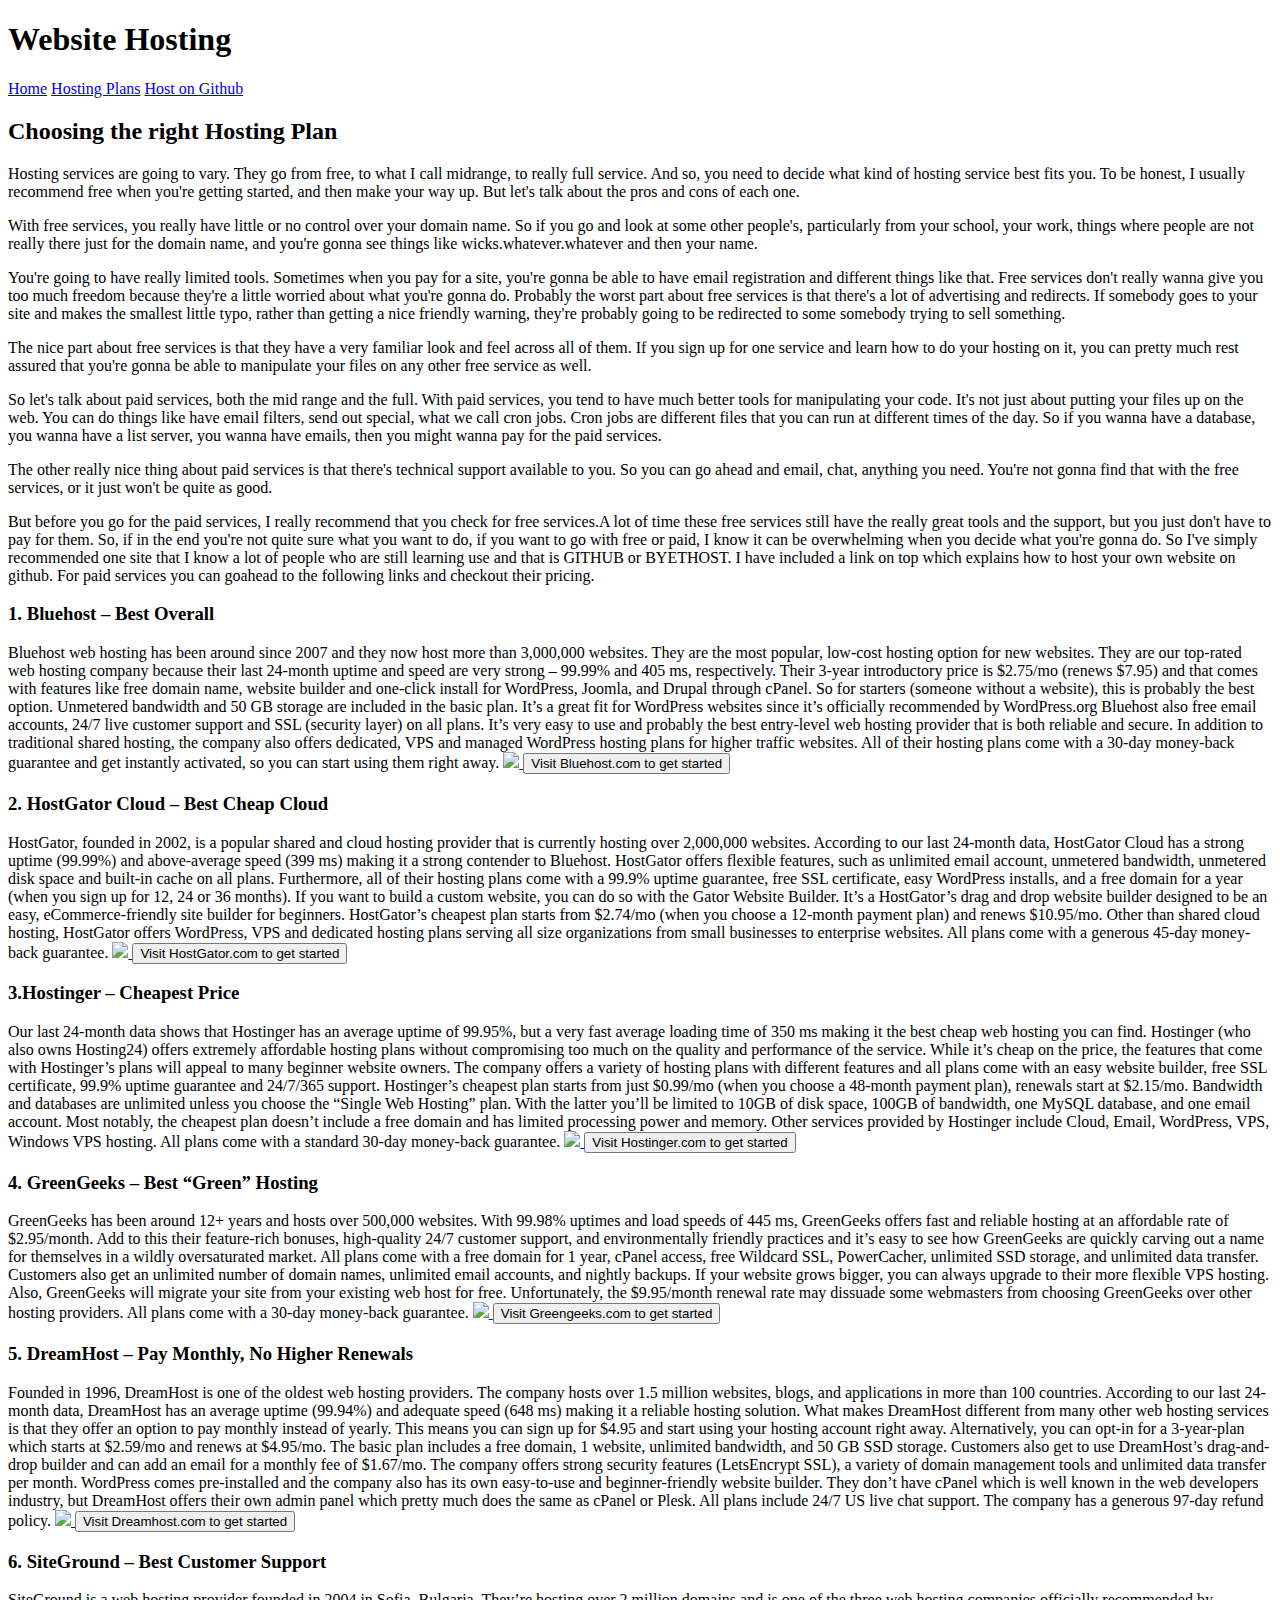
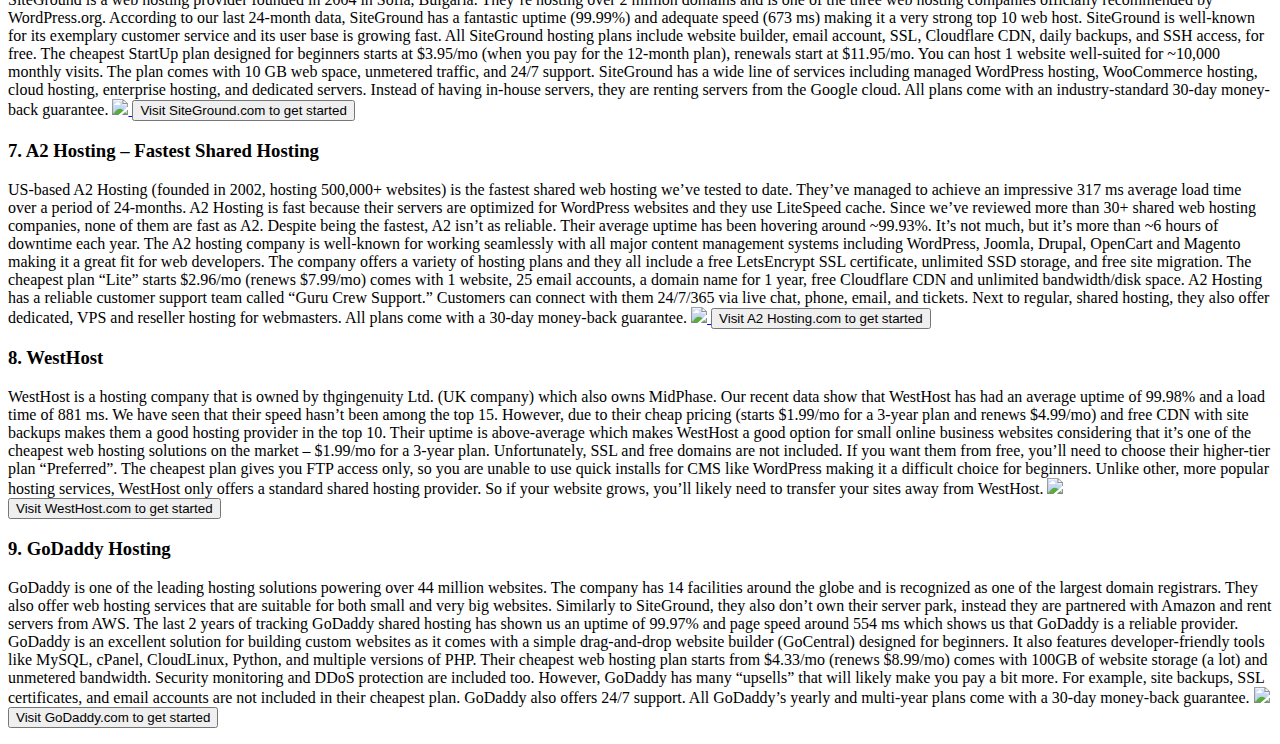
==== Hosting Plans.html @ 34b62c7b "Rename hostingplans.html to Hosting Plans.html" ====
<!DOCTYPE html>
<html lang="en">
<head>
	<meta charset="UTF-8">
	<title>WEBSITE HOSTING-Home</title>
	<link rel="stylesheet" href="CSS/hw1.css">
</head>
<body>
	<header>
		<h1>Website Hosting</h1>
		<nav>
			<a href="index.html" >Home</a>
			<a href="Hosting Plans.html">Hosting Plans</a>
			<a href="hostongithub.html">Host on Github</a>
		</nav>
	</header>
		<main>
			
			<section class = "right">
				<h2>Choosing the right Hosting Plan </h2>
			
            <p>
                Hosting services are going to vary. They go from free, to what I call midrange, to really full service. And so, you need to decide what kind of hosting service best fits you. To be honest, I usually recommend free when you're getting started, and then make your way up. But let's talk about the pros and cons of each one.
            </p>
            <p>
                With free services, you really have little or no control over your domain name. So if you go and look at some other people's, particularly from your school, your work, things where people are not really there just for the domain name, and you're gonna see things like wicks.whatever.whatever and then your name.
            </p>
            <p>
                You're going to have really limited tools. Sometimes when you pay for a site, you're gonna be able to have email registration and different things like that. Free services don't really wanna give you too much freedom because they're a little worried about what you're gonna do. Probably the worst part about free services is that there's a lot of advertising and redirects. If somebody goes to your site and makes the smallest little typo, rather than getting a nice friendly warning, they're probably going to be redirected to some somebody trying to sell something.
            </p>
            <p>
                The nice part about free services is that they have a very familiar look and feel across all of them. If you sign up for one service and learn how to do your hosting on it, you can pretty much rest assured that you're gonna be able to manipulate your files on any other free service as well.
            </p>
            <p>
                So let's talk about paid services, both the mid range and the full. With paid services, you tend to have much better tools for manipulating your code. It's not just about putting your files up on the web. You can do things like have email filters, send out special, what we call cron jobs. Cron jobs are different files that you can run at different times of the day. So if you wanna have a database, you wanna have a list server, you wanna have emails, then you might wanna pay for the paid services.
            </p>
            <p>
                The other really nice thing about paid services is that there's technical support available to you. So you can go ahead and email, chat, anything you need. You're not gonna find that with the free services, or it just won't be quite as good.
            </p>
            <p>
                But before you go for the paid services, I really recommend that you check for free services.A lot of time these free services still have the really great tools and the support, but you just don't have to pay for them. So, if in the end you're not quite sure what you want to do, if you want to go with free or paid, I know it can be overwhelming when you decide what you're gonna do. So I've simply recommended one site that I know a lot of people who are still learning use and that is GITHUB or BYETHOST.
                I have included a link on top which explains how to host your own website on github.
                For paid services you can goahead to the following links and checkout their pricing.

            </p>
            <h3>1. Bluehost – Best Overall</h3>
            <p>Bluehost web hosting has been around since 2007 and they now host more than 3,000,000 websites. They are the most popular, low-cost hosting option for new websites.

                They are our top-rated web hosting company because their last 24-month uptime and speed are very strong – 99.99% and 405 ms, respectively.
                
                Their 3-year introductory price is $2.75/mo (renews $7.95) and that comes with features like free domain name, website builder and one-click install for WordPress, Joomla, and Drupal through cPanel. So for starters (someone without a website), this is probably the best option. Unmetered bandwidth and 50 GB storage are included in the basic plan.
                
                It’s a great fit for WordPress websites since it’s officially recommended by WordPress.org
                
                Bluehost also free email accounts, 24/7 live customer support and SSL (security layer) on all plans. It’s very easy to use and probably the best entry-level web hosting provider that is both reliable and secure. In addition to traditional shared hosting, the company also offers dedicated, VPS and managed WordPress hosting plans for higher traffic websites.
                
                All of their hosting plans come with a 30-day money-back guarantee and get instantly activated, so you can start using them right away.
                <a href="https://hostingfacts.com/wp-content/uploads/2019/12/bluehost-homepage-768x382.jpg"><img src="https://hostingfacts.com/wp-content/uploads/2019/12/bluehost-homepage-768x382.jpg" /> </a>
                <a href="https://hostingfacts.com/out/bluehost/" class = "active"><button>Visit Bluehost.com to get started</button></a>
            </p>
            <h3>2. HostGator Cloud – Best Cheap Cloud</h3>
            <p>
                HostGator, founded in 2002, is a popular shared and cloud hosting provider that is currently hosting over 2,000,000 websites.

According to our last 24-month data, HostGator Cloud has a strong uptime (99.99%) and above-average speed (399 ms) making it a strong contender to Bluehost.

HostGator offers flexible features, such as unlimited email account, unmetered bandwidth, unmetered disk space and built-in cache on all plans. Furthermore, all of their hosting plans come with a 99.9% uptime guarantee, free SSL certificate, easy WordPress installs, and a free domain for a year (when you sign up for 12, 24 or 36 months).

If you want to build a custom website, you can do so with the Gator Website Builder. It’s a HostGator’s drag and drop website builder designed to be an easy, eCommerce-friendly site builder for beginners.

HostGator’s cheapest plan starts from $2.74/mo (when you choose a 12-month payment plan) and renews $10.95/mo. Other than shared cloud hosting, HostGator offers WordPress, VPS and dedicated hosting plans serving all size organizations from small businesses to enterprise websites.

All plans come with a generous 45-day money-back guarantee.
<a href=https://hostingfacts.com/wp-content/uploads/2020/02/hostgator-cloud-768x368.jpg><img src="https://hostingfacts.com/wp-content/uploads/2020/02/hostgator-cloud-768x368.jpg" /> </a>
                <a href="https://hostingfacts.com/out/hostgatorcloud/" class = "active"><button>Visit HostGator.com to get started</button></a>


            </p>
            <h3>3.Hostinger – Cheapest Price</h3>
            <p>
                Our last 24-month data shows that Hostinger has an average uptime of 99.95%, but a very fast average loading time of 350 ms making it the best cheap web hosting you can find.

Hostinger (who also owns Hosting24) offers extremely affordable hosting plans without compromising too much on the quality and performance of the service. While it’s cheap on the price, the features that come with Hostinger’s plans will appeal to many beginner website owners.

The company offers a variety of hosting plans with different features and all plans come with an easy website builder, free SSL certificate, 99.9% uptime guarantee and 24/7/365 support.

Hostinger’s cheapest plan starts from just $0.99/mo (when you choose a 48-month payment plan), renewals start at $2.15/mo. Bandwidth and databases are unlimited unless you choose the “Single Web Hosting” plan. With the latter you’ll be limited to 10GB of disk space, 100GB of bandwidth, one MySQL database, and one email account. Most notably, the cheapest plan doesn’t include a free domain and has limited processing power and memory.

Other services provided by Hostinger include Cloud, Email, WordPress, VPS, Windows VPS hosting.

All plans come with a standard 30-day money-back guarantee.
<a href="https://hostingfacts.com/wp-content/uploads/2020/03/Hostinger-homepage-1-768x372.jpg"><img src="https://hostingfacts.com/wp-content/uploads/2020/03/Hostinger-homepage-1-768x372.jpg" /> </a>
                <a href="https://hostingfacts.com/out/hostinger/" class = "active"><button>Visit Hostinger.com to get started</button></a>

</p>
<h3>4. GreenGeeks – Best “Green” Hosting</h3>
            <p>
                GreenGeeks has been around 12+ years and hosts over 500,000 websites.

                With 99.98% uptimes and load speeds of 445 ms, GreenGeeks offers fast and reliable hosting at an affordable rate of $2.95/month. Add to this their feature-rich bonuses, high-quality 24/7 customer support, and environmentally friendly practices and it’s easy to see how GreenGeeks are quickly carving out a name for themselves in a wildly oversaturated market.
                
                All plans come with a free domain for 1 year, cPanel access, free Wildcard SSL, PowerCacher, unlimited SSD storage, and unlimited data transfer. Customers also get an unlimited number of domain names, unlimited email accounts, and nightly backups.
                
                If your website grows bigger, you can always upgrade to their more flexible VPS hosting. Also, GreenGeeks will migrate your site from your existing web host for free. Unfortunately, the $9.95/month renewal rate may dissuade some webmasters from choosing GreenGeeks over other hosting providers.
                
                All plans come with a 30-day money-back guarantee.
<a href="https://hostingfacts.com/wp-content/uploads/2019/12/GreenGeeks-homepage-768x390.jpg"><img src="https://hostingfacts.com/wp-content/uploads/2019/12/GreenGeeks-homepage-768x390.jpg" /> </a>
                <a href="https://hostingfacts.com/go/greengeeks" class = "active"><button>Visit Greengeeks.com to get started</button></a>

</p>
<h3>5. DreamHost – Pay Monthly, No Higher Renewals</h3>
            <p>
                Founded in 1996, DreamHost is one of the oldest web hosting providers. The company hosts over 1.5 million websites, blogs, and applications in more than 100 countries.

According to our last 24-month data, DreamHost has an average uptime (99.94%) and adequate speed (648 ms) making it a reliable hosting solution.

What makes DreamHost different from many other web hosting services is that they offer an option to pay monthly instead of yearly.

This means you can sign up for $4.95 and start using your hosting account right away. Alternatively, you can opt-in for a 3-year-plan which starts at $2.59/mo and renews at $4.95/mo. The basic plan includes a free domain, 1 website, unlimited bandwidth, and 50 GB SSD storage. Customers also get to use DreamHost’s drag-and-drop builder and can add an email for a monthly fee of $1.67/mo.

The company offers strong security features (LetsEncrypt SSL), a variety of domain management tools and unlimited data transfer per month. WordPress comes pre-installed and the company also has its own easy-to-use and beginner-friendly website builder. They don’t have cPanel which is well known in the web developers industry, but DreamHost offers their own admin panel which pretty much does the same as cPanel or Plesk.

All plans include 24/7 US live chat support. The company has a generous 97-day refund policy.
<a href="https://hostingfacts.com/wp-content/uploads/2019/12/DreamHost-homepage-768x390.jpg"><img src="https://hostingfacts.com/wp-content/uploads/2019/12/DreamHost-homepage-768x390.jpg" /> </a>
                <a href="https://hostingfacts.com/go/dreamhost/" class = "active"><button>Visit Dreamhost.com to get started</button></a>

</p>
<h3>6. SiteGround – Best Customer Support</h3>
            <p>
                SiteGround is a web hosting provider founded in 2004 in Sofia, Bulgaria. They’re hosting over 2 million domains and is one of the three web hosting companies officially recommended by WordPress.org.

According to our last 24-month data, SiteGround has a fantastic uptime (99.99%) and adequate speed (673 ms) making it a very strong top 10 web host.

SiteGround is well-known for its exemplary customer service and its user base is growing fast. All SiteGround hosting plans include website builder, email account, SSL, Cloudflare CDN, daily backups, and SSH access, for free.

The cheapest StartUp plan designed for beginners starts at $3.95/mo (when you pay for the 12-month plan), renewals start at $11.95/mo. You can host 1 website well-suited for ~10,000 monthly visits. The plan comes with 10 GB web space, unmetered traffic, and 24/7 support.

SiteGround has a wide line of services including managed WordPress hosting, WooCommerce hosting, cloud hosting, enterprise hosting, and dedicated servers. Instead of having in-house servers, they are renting servers from the Google cloud.

All plans come with an industry-standard 30-day money-back guarantee.
<a href="https://hostingfacts.com/wp-content/uploads/2020/02/siteground-homepage-768x411.jpg"><img src="https://hostingfacts.com/wp-content/uploads/2020/02/siteground-homepage-768x411.jpg" /> </a>
                <a href="https://hostingfacts.com/go/siteground/hp" class = "active"><button>Visit SiteGround.com to get started</button></a>


</p>
<h3>7. A2 Hosting – Fastest Shared Hosting</h3>
            <p>
                US-based A2 Hosting (founded in 2002, hosting 500,000+ websites) is the fastest shared web hosting we’ve tested to date. They’ve managed to achieve an impressive 317 ms average load time over a period of 24-months.

A2 Hosting is fast because their servers are optimized for WordPress websites and they use LiteSpeed cache. Since we’ve reviewed more than 30+ shared web hosting companies, none of them are fast as A2.

Despite being the fastest, A2 isn’t as reliable. Their average uptime has been hovering around ~99.93%. It’s not much, but it’s more than ~6 hours of downtime each year.

The A2 hosting company is well-known for working seamlessly with all major content management systems including WordPress, Joomla, Drupal, OpenCart and Magento making it a great fit for web developers. The company offers a variety of hosting plans and they all include a free LetsEncrypt SSL certificate, unlimited SSD storage, and free site migration.

The cheapest plan “Lite” starts $2.96/mo (renews $7.99/mo) comes with 1 website, 25 email accounts, a domain name for 1 year, free Cloudflare CDN and unlimited bandwidth/disk space.

A2 Hosting has a reliable customer support team called “Guru Crew Support.” Customers can connect with them 24/7/365 via live chat, phone, email, and tickets. Next to regular, shared hosting, they also offer dedicated, VPS and reseller hosting for webmasters.

All plans come with a 30-day money-back guarantee.
<a href="https://hostingfacts.com/wp-content/uploads/2020/02/A2-Hosting-homepage-768x400.jpg"><img src="https://hostingfacts.com/wp-content/uploads/2020/02/A2-Hosting-homepage-768x400.jpg" /> </a>
                <a href="https://hostingfacts.com/go/a2hosting/hp" class = "active"><button>Visit A2 Hosting.com to get started</button></a>


</p>
<h3>8. WestHost</h3>
            <p>
                WestHost is a hosting company that is owned by thgingenuity Ltd. (UK company) which also owns MidPhase.

Our recent data show that WestHost has had an average uptime of 99.98% and a load time of 881 ms. We have seen that their speed hasn’t been among the top 15. However, due to their cheap pricing (starts $1.99/mo for a 3-year plan and renews $4.99/mo) and free CDN with site backups makes them a good hosting provider in the top 10.

Their uptime is above-average which makes WestHost a good option for small online business websites considering that it’s one of the cheapest web hosting solutions on the market – $1.99/mo for a 3-year plan.

Unfortunately, SSL and free domains are not included. If you want them from free, you’ll need to choose their higher-tier plan “Preferred”. The cheapest plan gives you FTP access only, so you are unable to use quick installs for CMS like WordPress making it a difficult choice for beginners.

Unlike other, more popular hosting services, WestHost only offers a standard shared hosting provider. So if your website grows, you’ll likely need to transfer your sites away from WestHost.


<a href="https://hostingfacts.com/wp-content/uploads/2020/02/Westhost-homepage-768x372.jpg"><img src="https://hostingfacts.com/wp-content/uploads/2020/02/Westhost-homepage-768x372.jpg" /> </a>
                <a href="https://westhost.com/" class = "active"><button>Visit WestHost.com to get started</button></a>


</p>
<h3>9. GoDaddy Hosting</h3>
            <p>
                GoDaddy is one of the leading hosting solutions powering over 44 million websites. The company has 14 facilities around the globe and is recognized as one of the largest domain registrars. They also offer web hosting services that are suitable for both small and very big websites. Similarly to SiteGround, they also don’t own their server park, instead they are partnered with Amazon and rent servers from AWS.

The last 2 years of tracking GoDaddy shared hosting has shown us an uptime of 99.97% and page speed around 554 ms which shows us that GoDaddy is a reliable provider. GoDaddy is an excellent solution for building custom websites as it comes with a simple drag-and-drop website builder (GoCentral) designed for beginners. It also features developer-friendly tools like MySQL, cPanel, CloudLinux, Python, and multiple versions of PHP.

Their cheapest web hosting plan starts from $4.33/mo (renews $8.99/mo) comes with 100GB of website storage (a lot) and unmetered bandwidth. Security monitoring and DDoS protection are included too.

However, GoDaddy has many “upsells” that will likely make you pay a bit more. For example, site backups, SSL certificates, and email accounts are not included in their cheapest plan. GoDaddy also offers 24/7 support.

All GoDaddy’s yearly and multi-year plans come with a 30-day money-back guarantee.



<a href="https://hostingfacts.com/wp-content/uploads/2020/02/GoDaddy-hosting-homepage-768x338.jpg"><img src="https://hostingfacts.com/wp-content/uploads/2020/02/GoDaddy-hosting-homepage-768x338.jpg" /> </a>
                <a href="https://hostingfacts.com/out/godaddy" class = "active"><button>Visit GoDaddy.com to get started</button></a>


</p>
	</section>
</main>
</body>
</html>
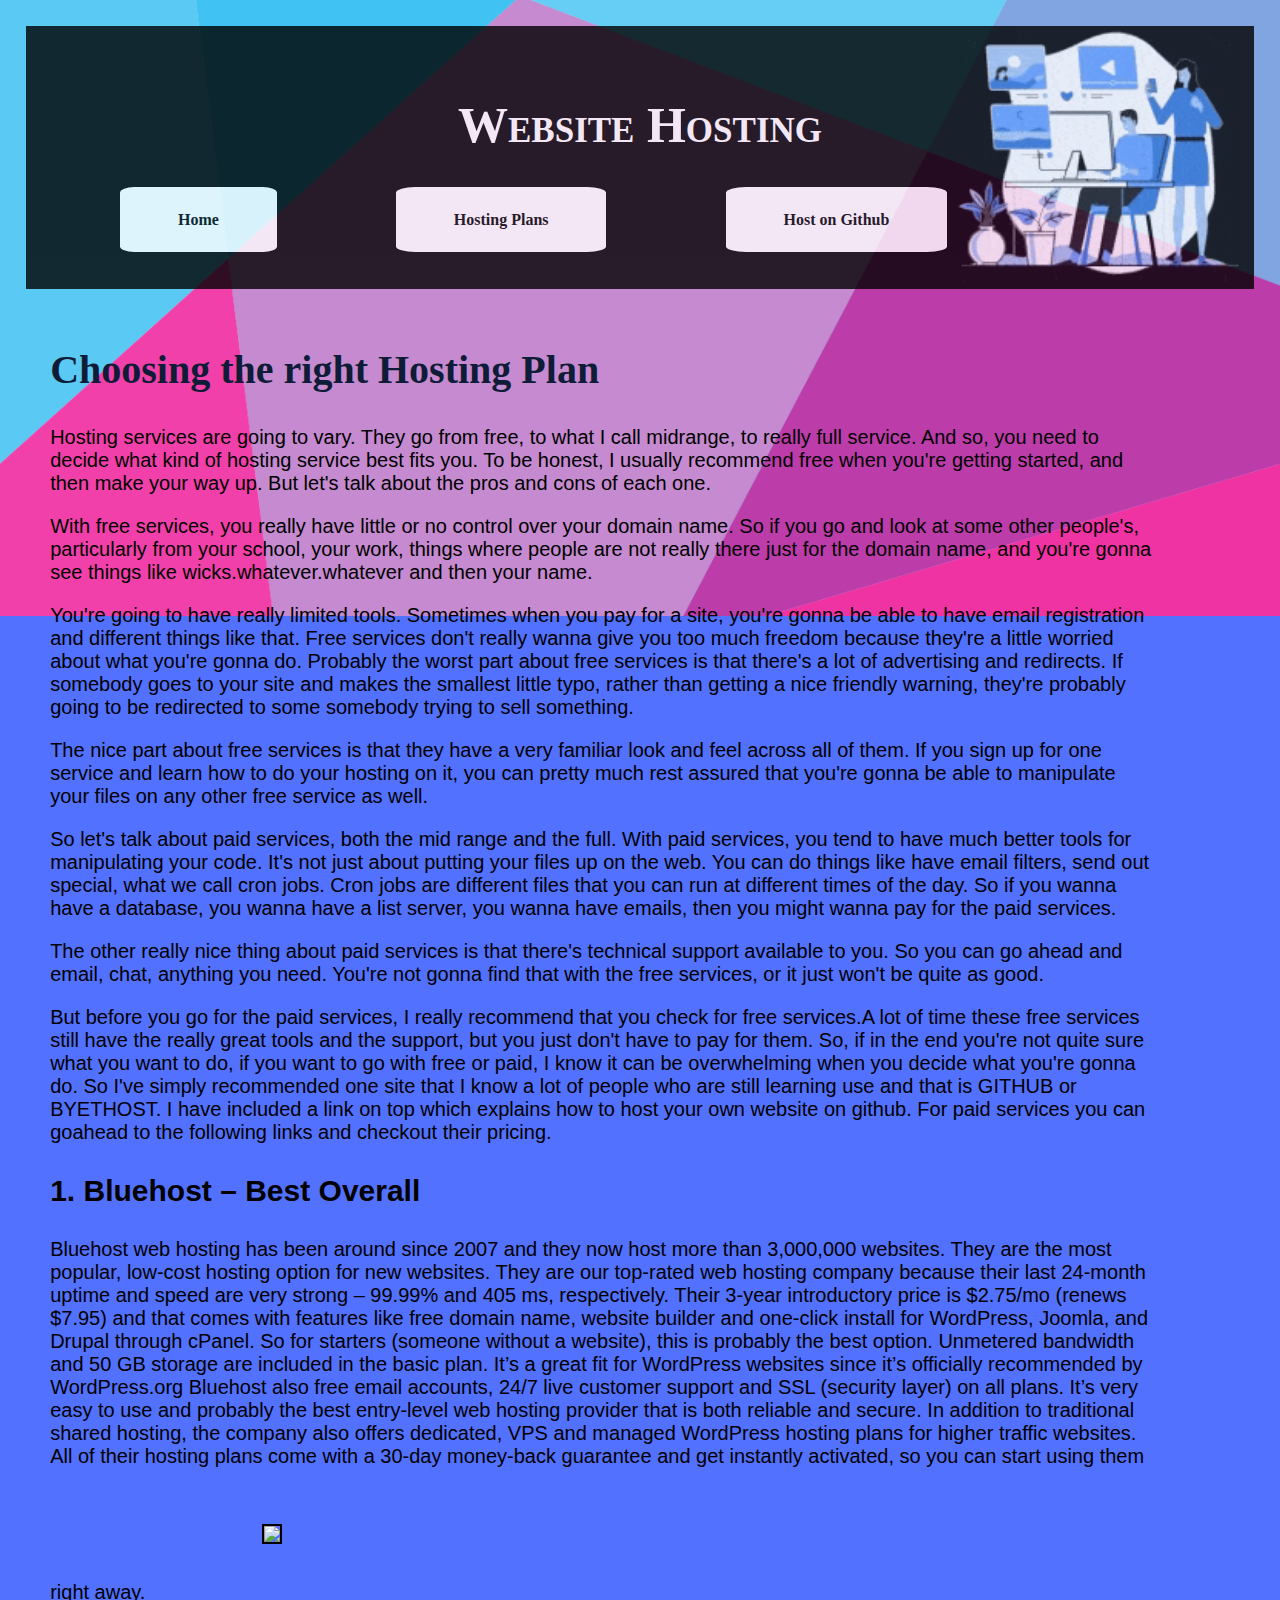
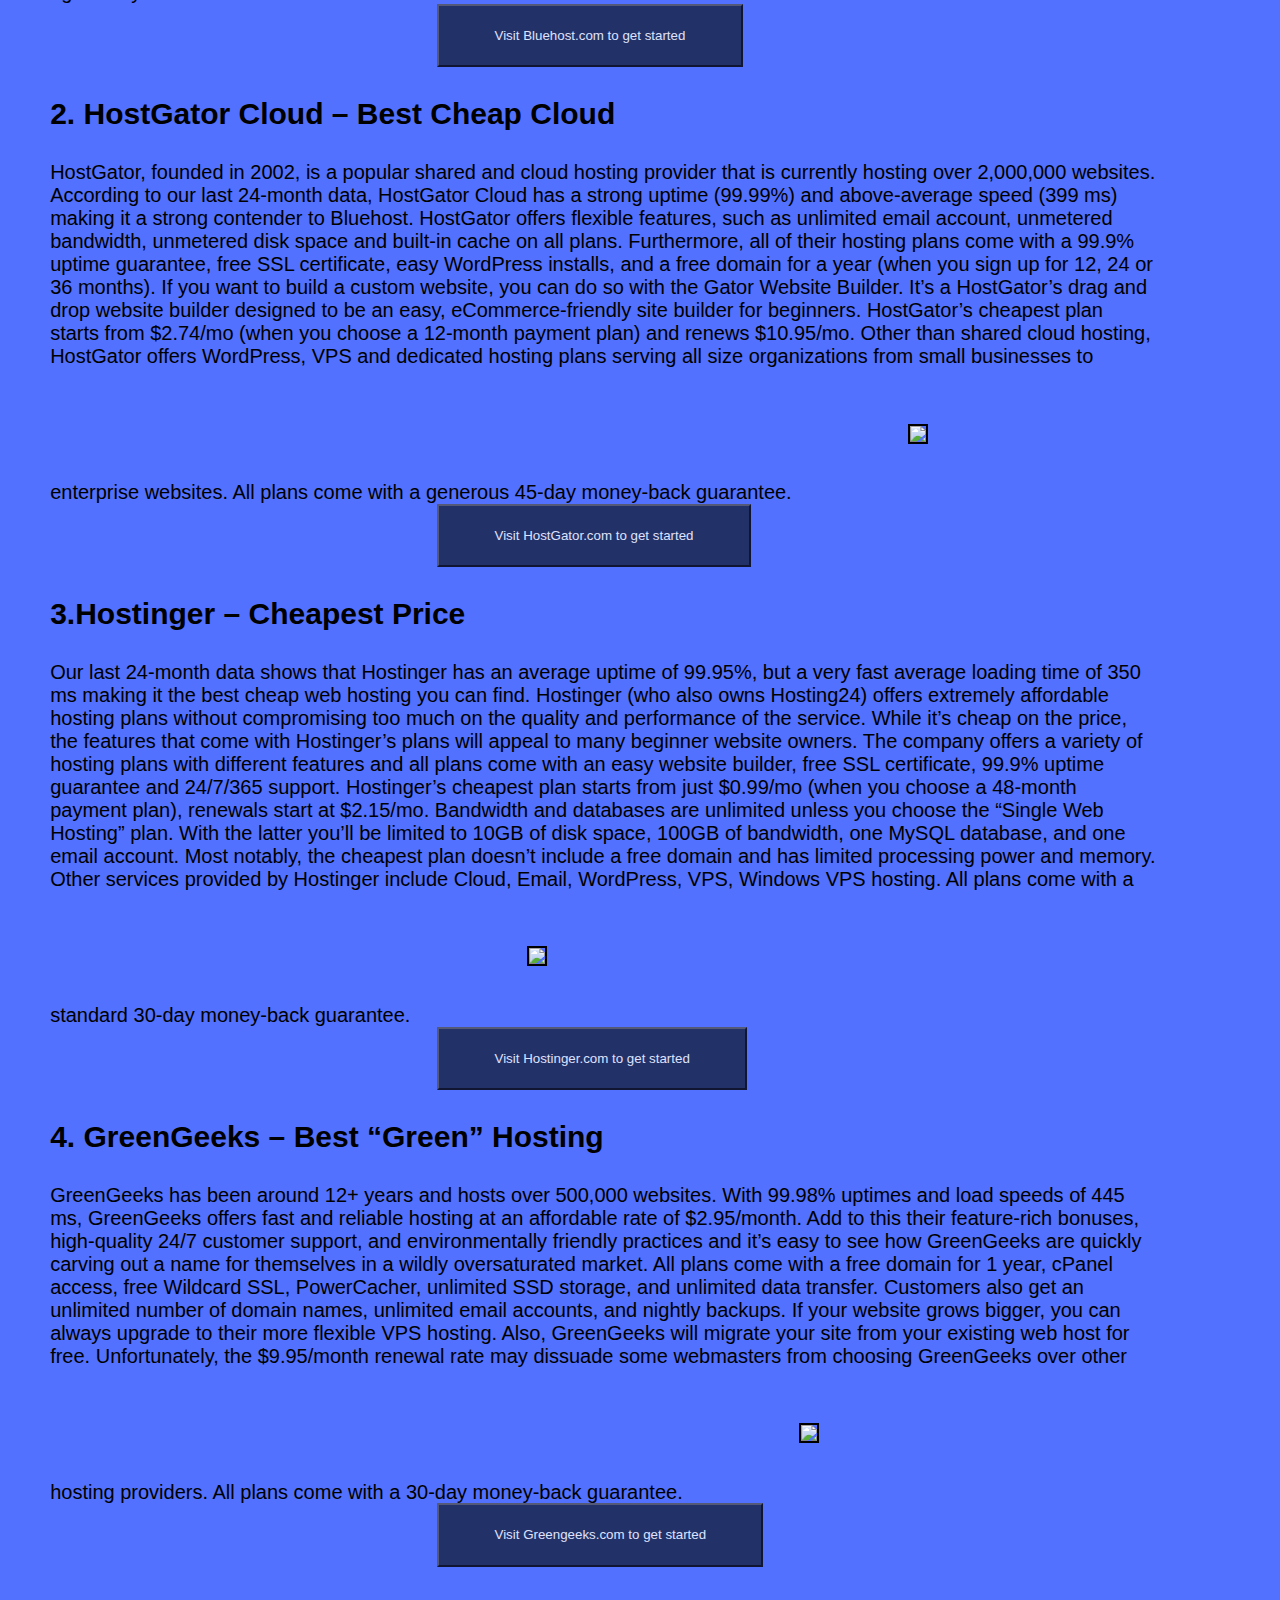
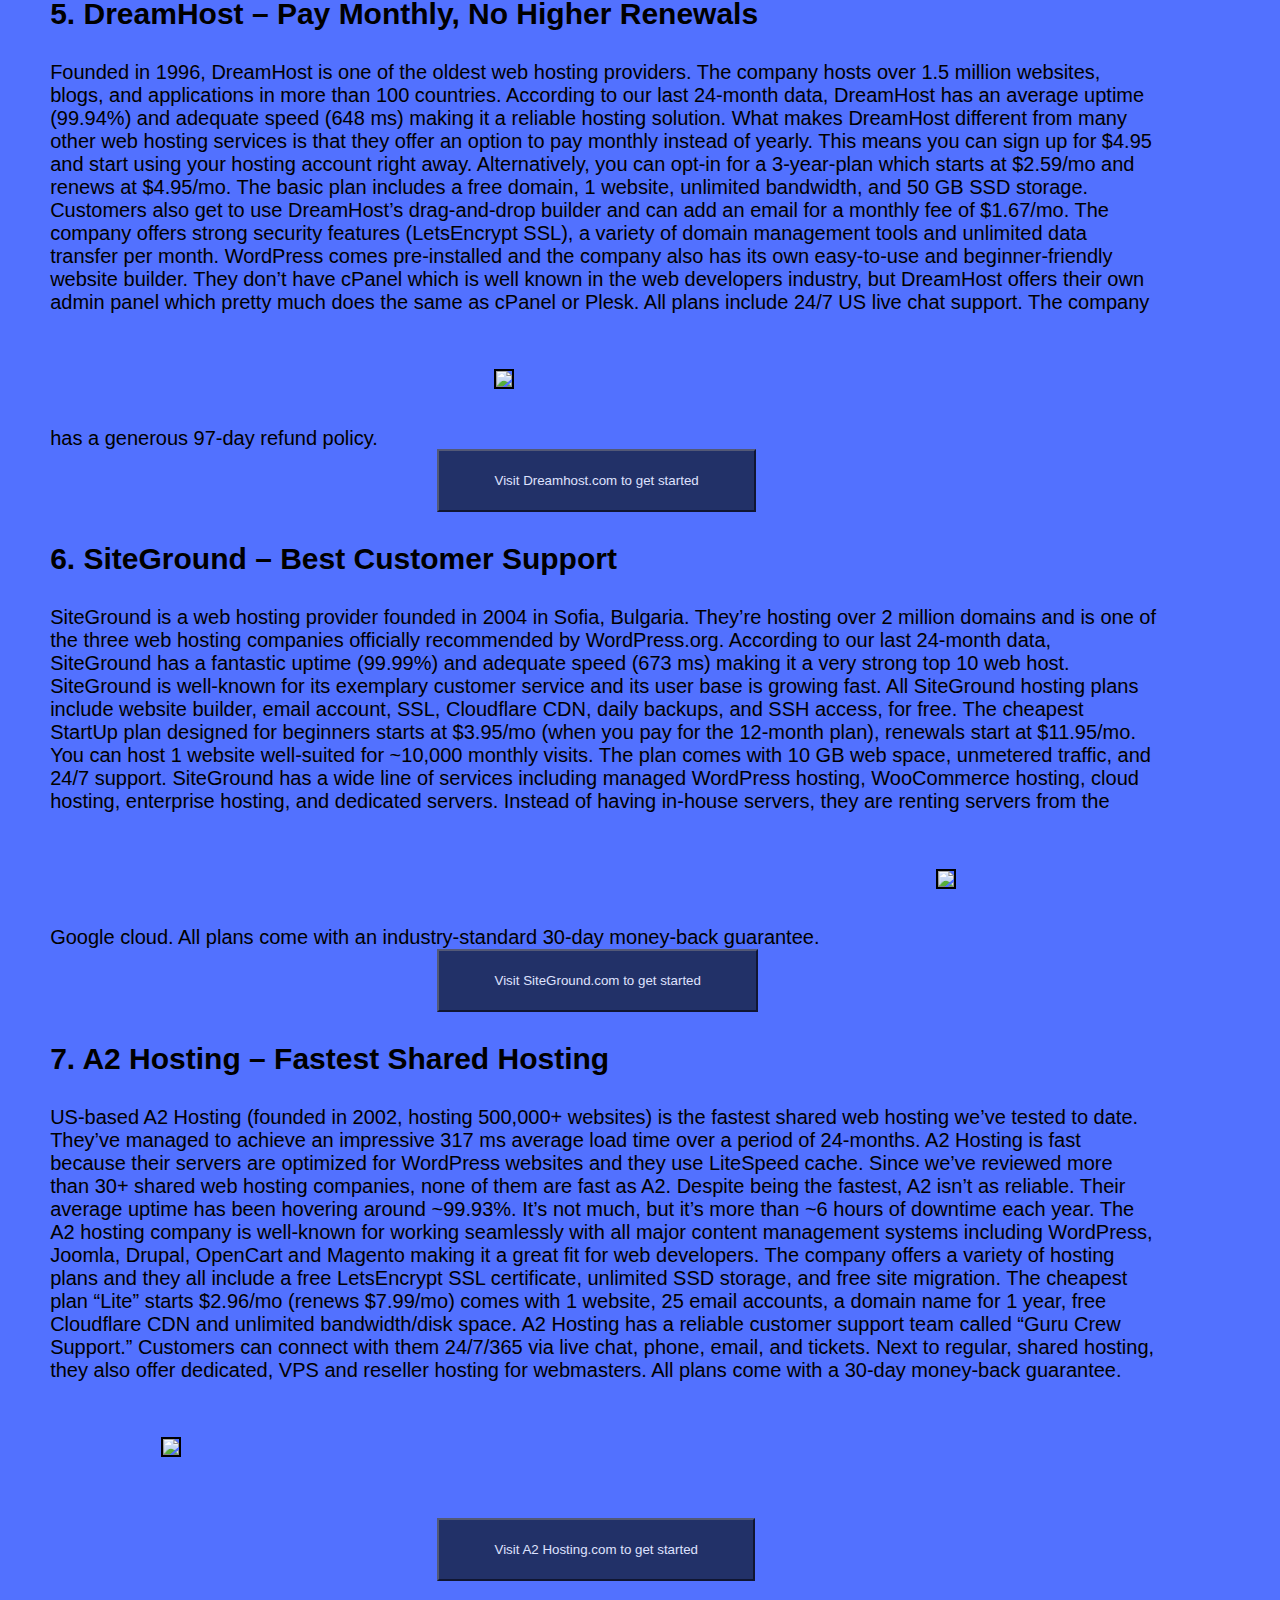
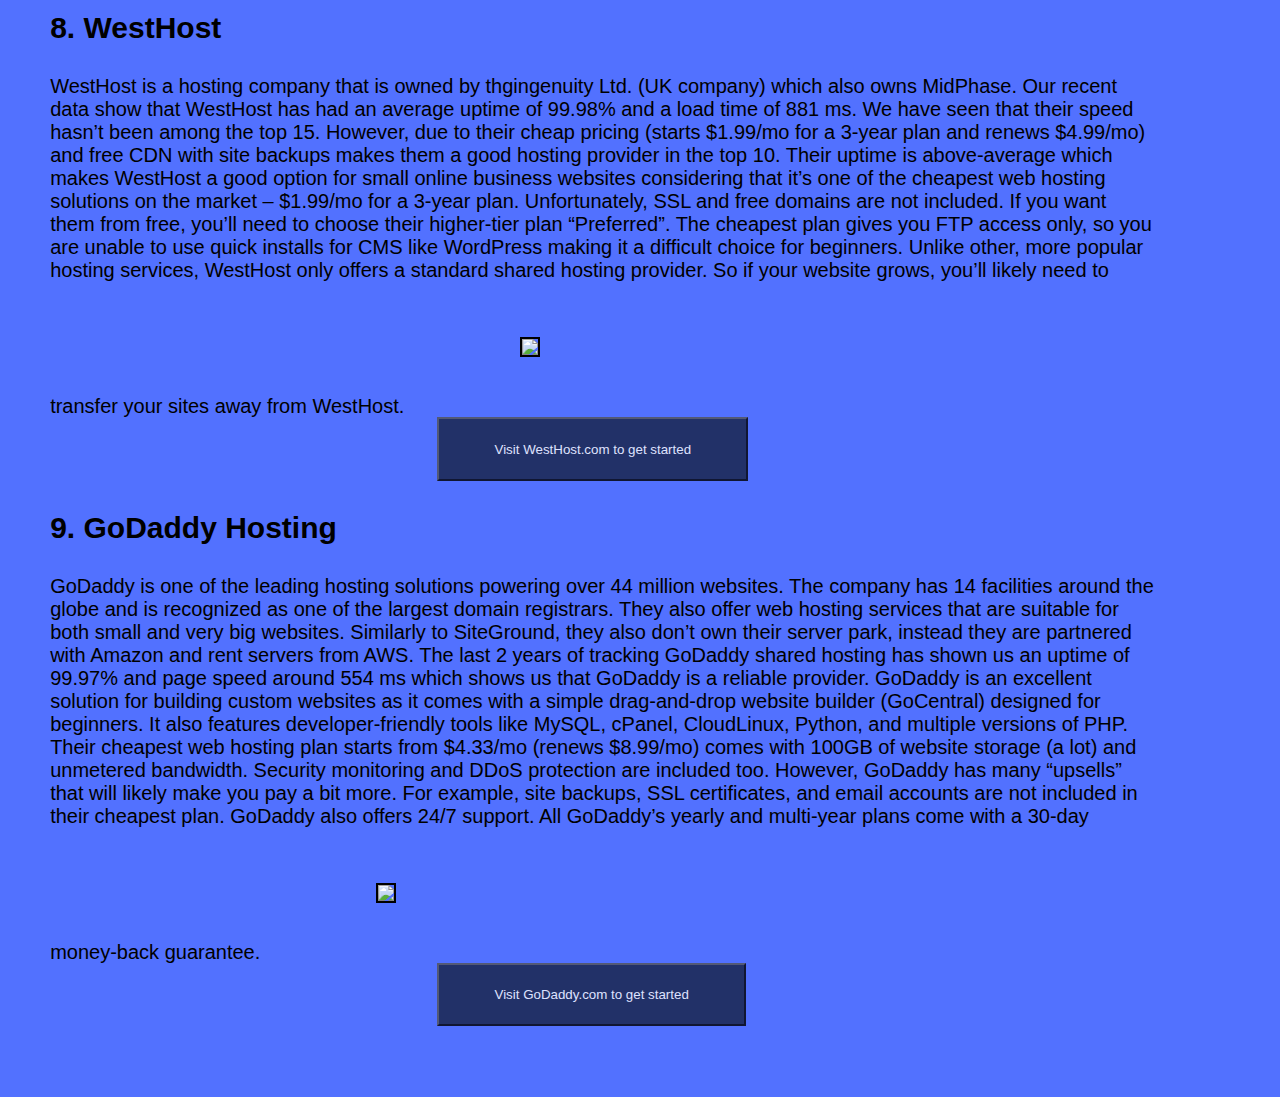
==== commit e471ba2e: "Update Hosting Plans.html" ====
--- a/Hosting Plans.html
+++ b/Hosting Plans.html
@@ -3,13 +3,13 @@
 <head>
 	<meta charset="UTF-8">
 	<title>WEBSITE HOSTING-Home</title>
-	<link rel="stylesheet" href="CSS/hw1.css">
+	<link rel="stylesheet" href="hw1.css">
 </head>
 <body>
 	<header>
 		<h1>Website Hosting</h1>
 		<nav>
-			<a href="index.html" >Home</a>
+			<a href="index1.html" >Home</a>
 			<a href="Hosting Plans.html">Hosting Plans</a>
 			<a href="hostongithub.html">Host on Github</a>
 		</nav>
--- a/hw1.css
+++ b/hw1.css
@@ -0,0 +1,99 @@
+/* The header should have a background color, background image (using a local image), and padding */ 
+header{
+    
+    
+    background-image: url("gif/WH9.gif");
+    opacity:0.8;
+    background-repeat: no-repeat;
+    background-size:100%;
+    padding:3%;
+}
+h1{
+    text-align: center;
+    color:#ffffff;
+    font-variant:small-caps;
+    font-size: 50px;
+}
+h2{
+    color: #0f1c37;
+    font-size: 40px;
+}
+/* The body should have padding and margin */
+body{
+    padding:1%;
+    margin:1%;
+    background-color:#5271ff;
+    background-image:url("images/bg2.png");
+    background-repeat: no-repeat;
+  background-attachment: fixed;
+  background-size:100%;
+}
+/* The navigation links (and only the links in the navigation) should be styled with a new display, margin, border-radius, text-decoration, and padding */
+nav a{
+    
+    display:inline-block;
+    margin:0% 5% 0% 5%;
+    padding: 2% 5%;
+    text-decoration:none ;
+    border-radius: 9%;
+    color:black;
+    font-weight: bold;
+    background-color:#ffffff;
+    
+    
+    
+}
+
+/*The link to the current page should be styled differently from the other links (using class = "active') */
+nav a:hover{
+	color: #f109a4;
+    background-color:gray;
+    opacity: 0.8;
+			
+}
+
+
+/*The sections should be next to each other, not one on top of the other.*/
+section{
+    display:inline-block;
+}
+
+/*The images should be part of the page now. In addition, they should have a border, be centered horizontally, and have vertical (top/bottom) space between them and the other images.*/
+
+.right{
+    display: inline-block;
+    width:90%;
+    padding:2%;
+}
+img{
+    border:solid 2px #000000;
+    width:80%;
+    margin:5% 10%;
+}
+p,b{
+    font-size: 20px;
+    font-family: medium-content-sans-serif-font, "Lucida Grande", "Lucida Sans Unicode", "Lucida Sans", Geneva, Arial, sans-serif;
+    
+}
+h3{
+    font-size: 30px;
+    font-family: medium-content-sans-serif-font, "Lucida Grande", "Lucida Sans Unicode", "Lucida Sans", Geneva, Arial, sans-serif;
+}
+li{
+    font-family: medium-content-sans-serif-font, "Lucida Grande", "Lucida Sans Unicode", "Lucida Sans", Geneva, Arial, sans-serif;
+    font-size: 20px;
+}
+button{
+    color: #ffffff;
+    background-color:#172243;
+    opacity:0.8;
+    margin:0 35%;
+    padding:2% 5%;
+    border-color: black;
+}
+button:hover{
+	color: #0947f1;
+    background-color: rgb(238, 238, 238);
+    opacity:1;
+			
+}
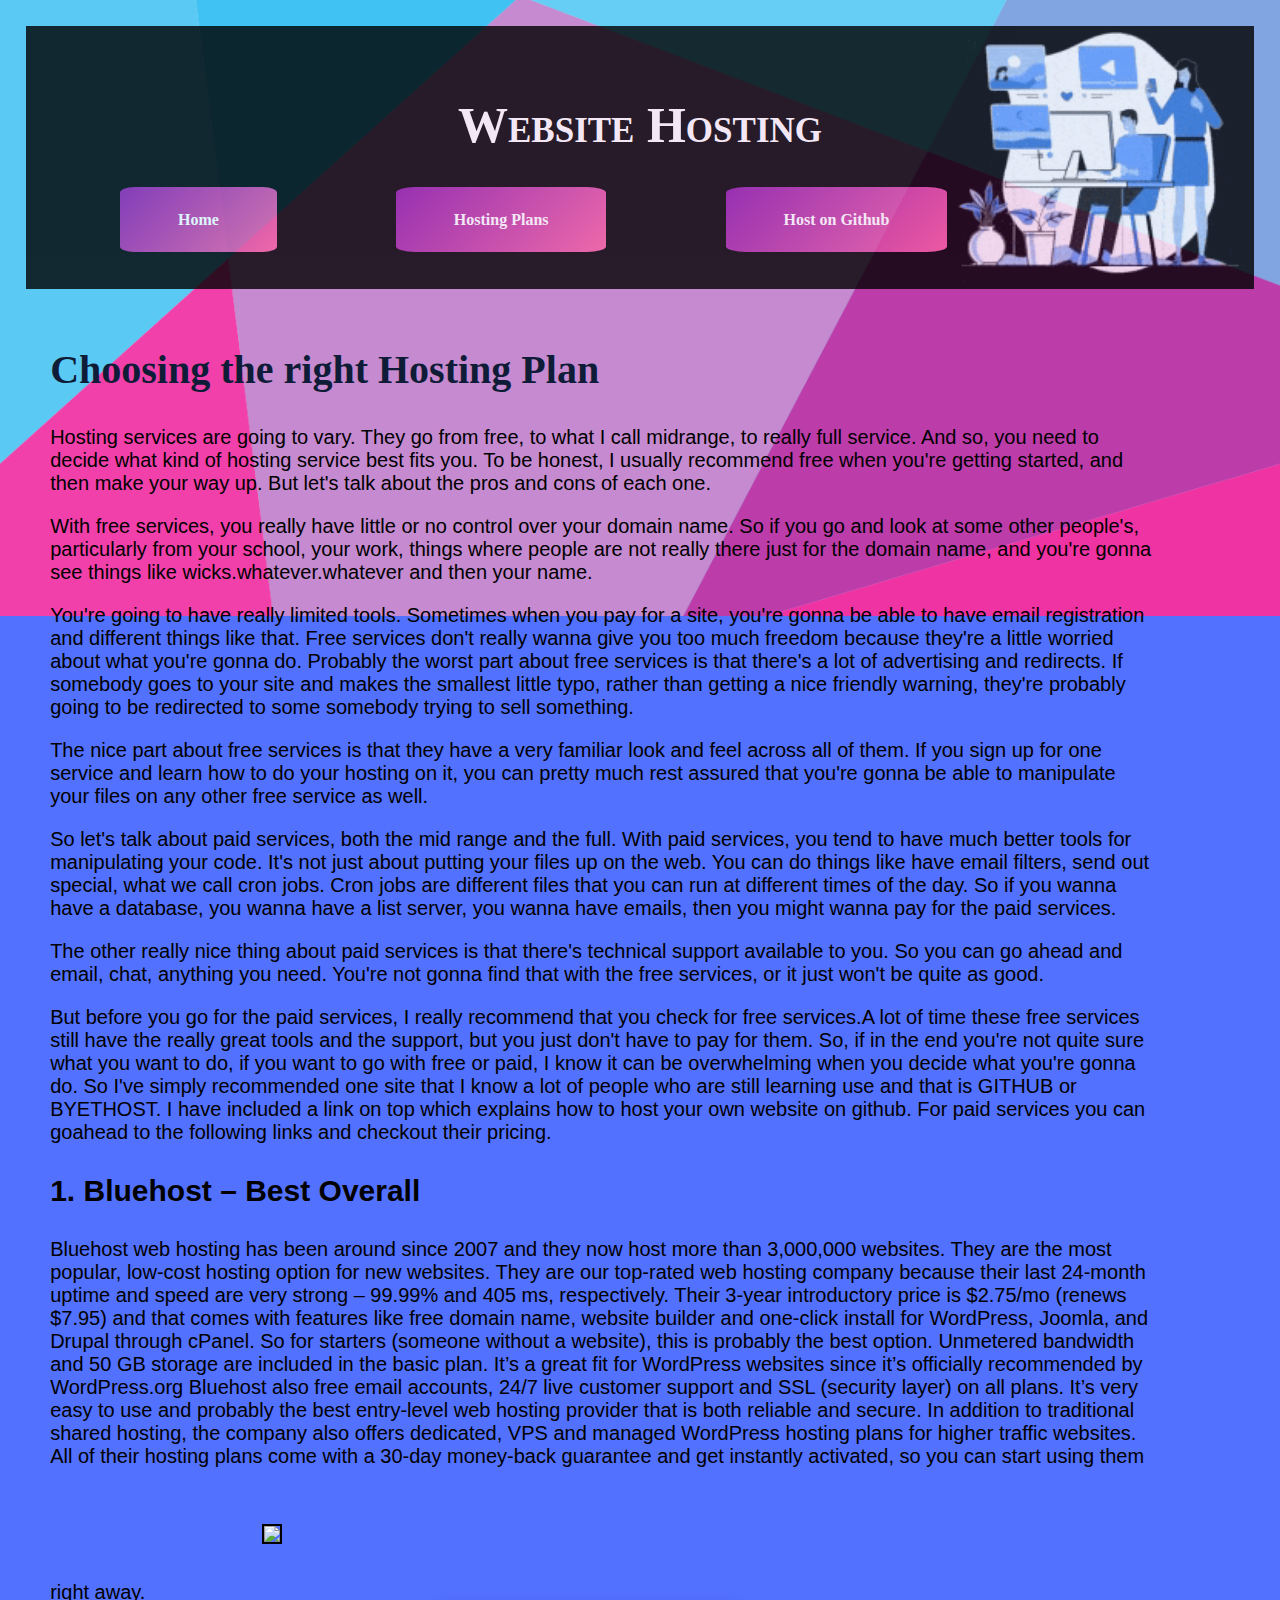
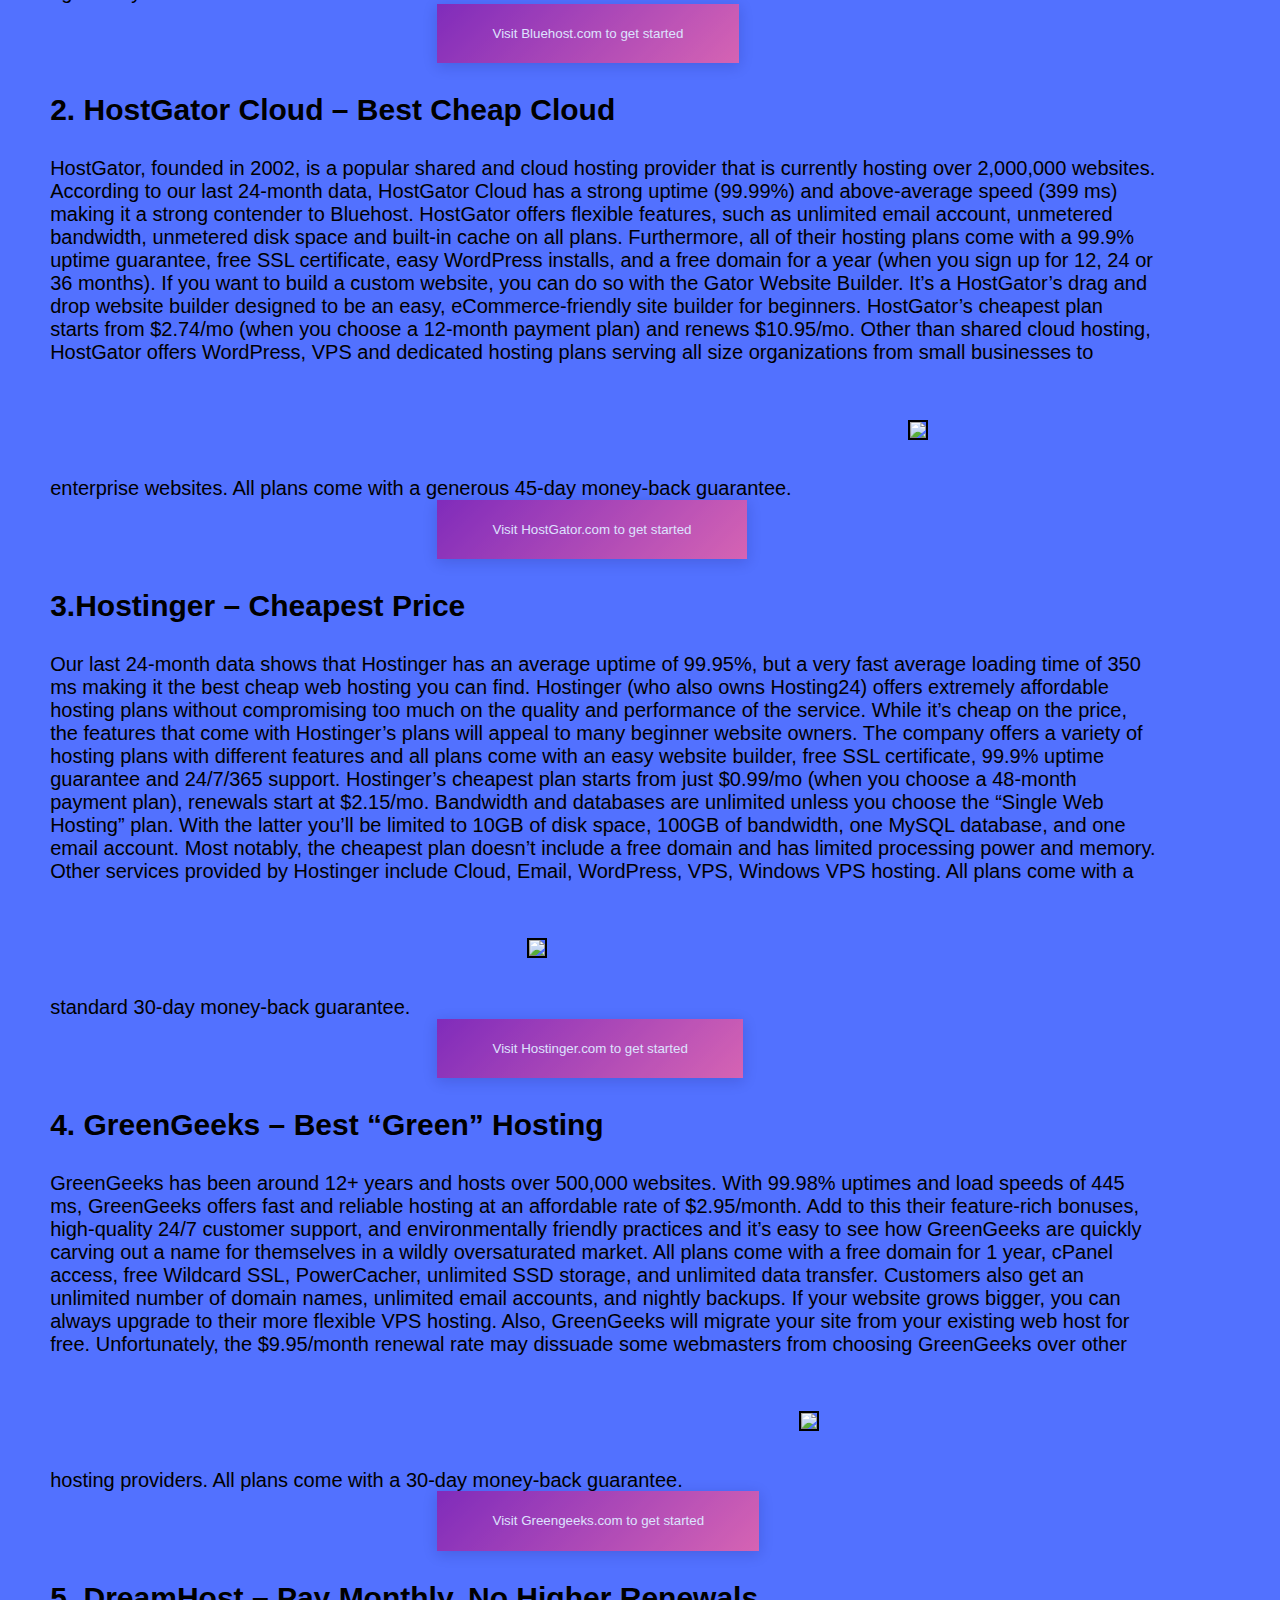
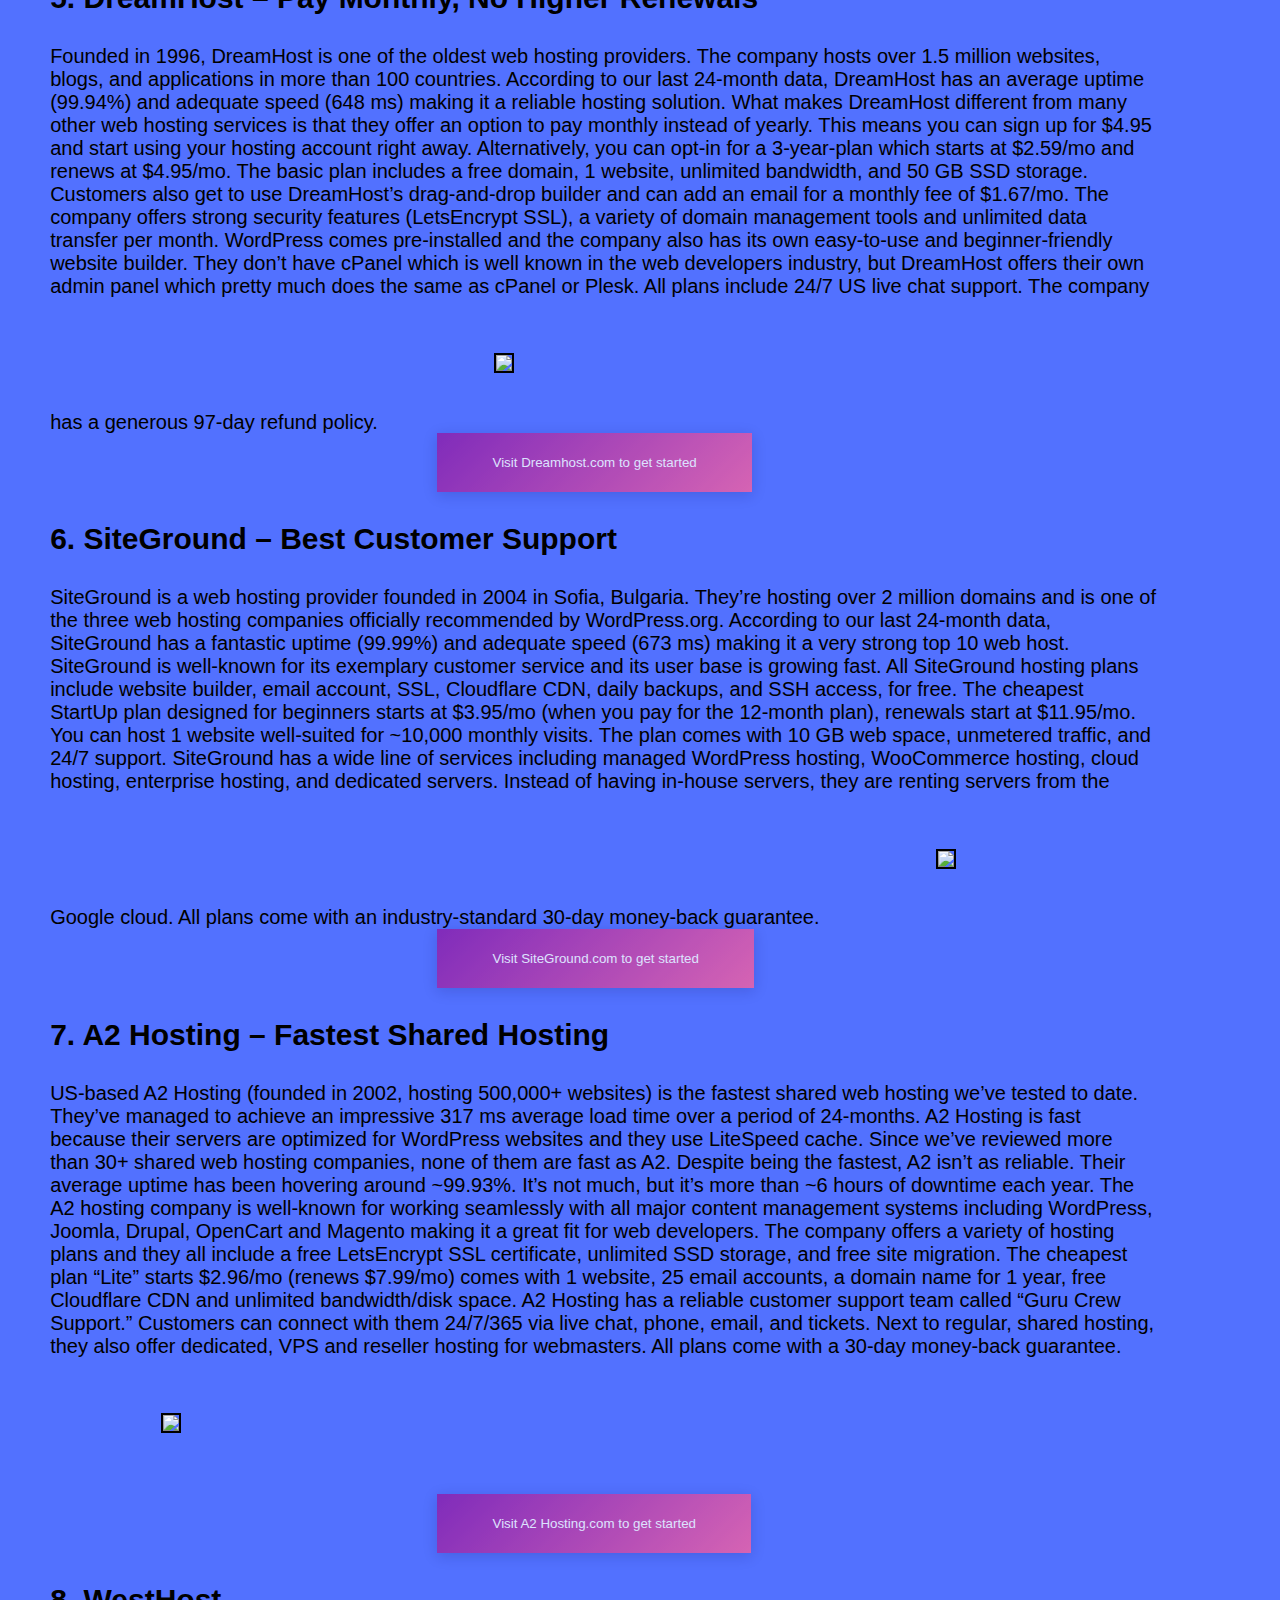
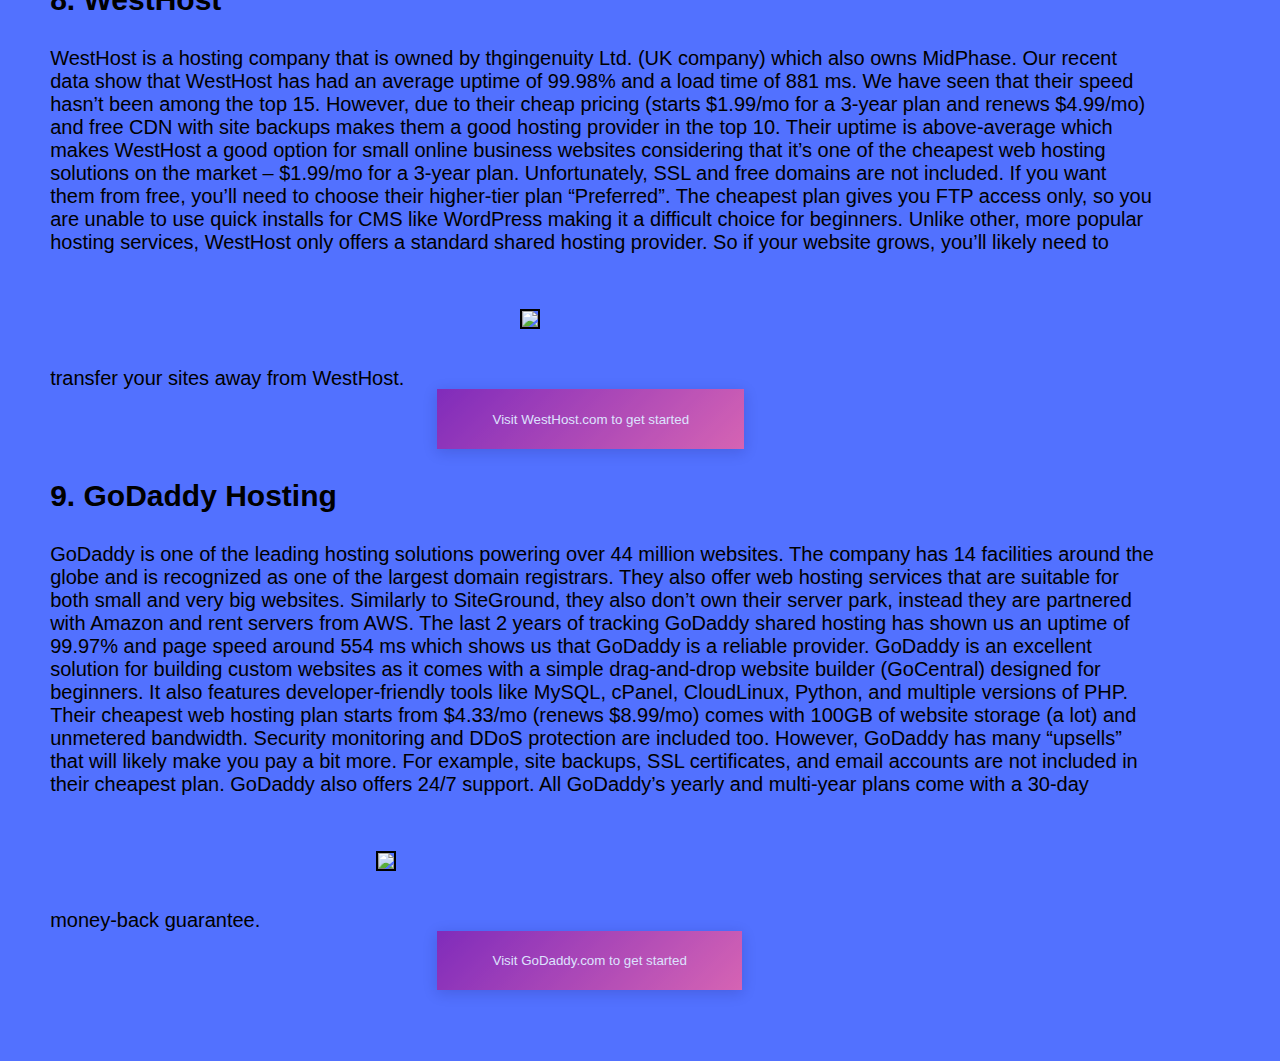
==== commit 8527c86a: "Update Hosting Plans.html" ====
--- a/Hosting Plans.html
+++ b/Hosting Plans.html
@@ -9,9 +9,9 @@
 	<header>
 		<h1>Website Hosting</h1>
 		<nav>
-			<a href="index1.html" >Home</a>
-			<a href="Hosting Plans.html">Hosting Plans</a>
-			<a href="hostongithub.html">Host on Github</a>
+			 <a href="index1.html" class="button" data-micron="bounce">Home</a>
+            <a href="Hosting Plans.html" class="button" data-micron="bounce">Hosting Plans</a>
+            <a href="hostongithub.html" class="button" data-micron="bounce">Host on Github</a>
 		</nav>
 	</header>
 		<main>
--- a/hw1.css
+++ b/hw1.css
@@ -36,9 +36,10 @@
     padding: 2% 5%;
     text-decoration:none ;
     border-radius: 9%;
-    color:black;
+    color:white;
     font-weight: bold;
     background-color:#ffffff;
+	background-image: linear-gradient(-45deg, #f761a1 0, #8c1bab 100%);
     
     
     
@@ -85,11 +86,14 @@
 }
 button{
     color: #ffffff;
+	 background-image: linear-gradient(-45deg, #f761a1 0, #8c1bab 100%);
     background-color:#172243;
     opacity:0.8;
     margin:0 35%;
     padding:2% 5%;
-    border-color: black;
+    border:none;
+    box-shadow: 0 3px 13px 0 rgba(14, 9, 73, 0.2),
+    0 11px 21px 0 rgba(255, 166, 220, 0.004);
 }
 button:hover{
 	color: #0947f1;
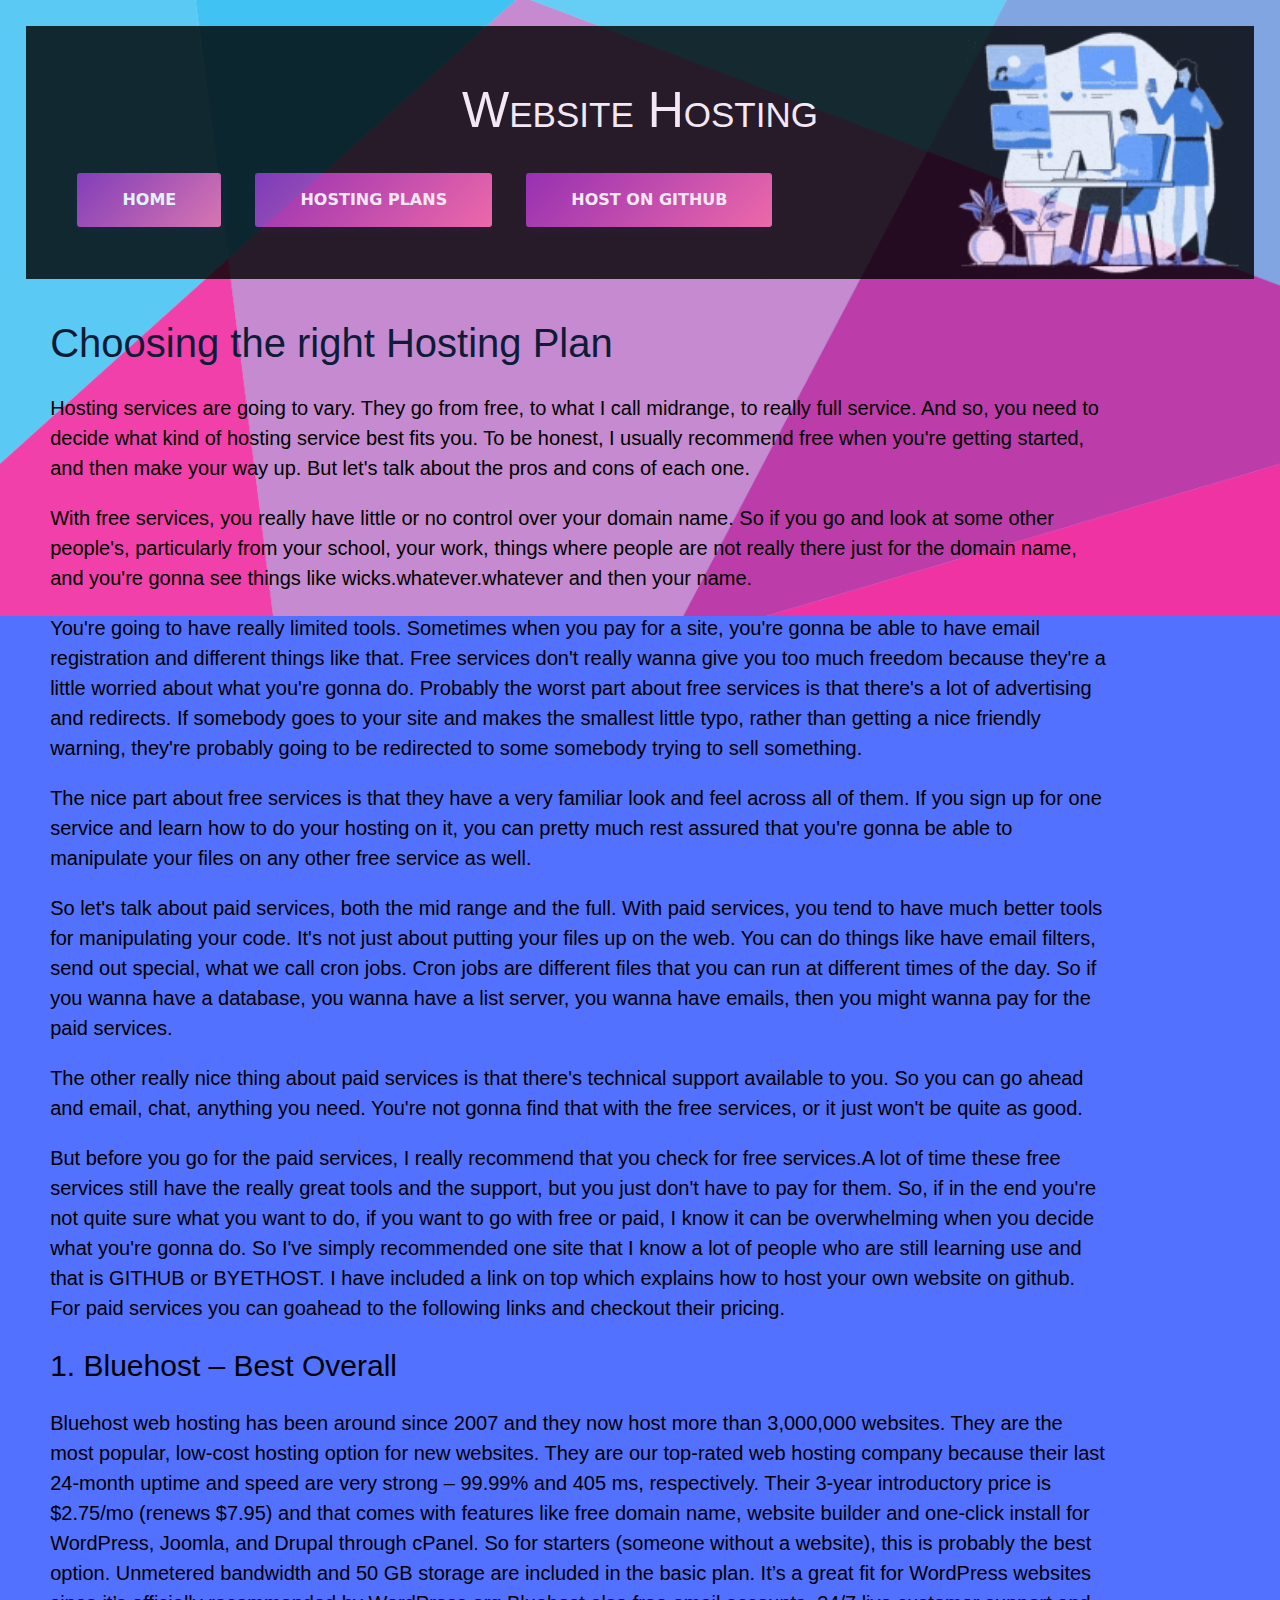
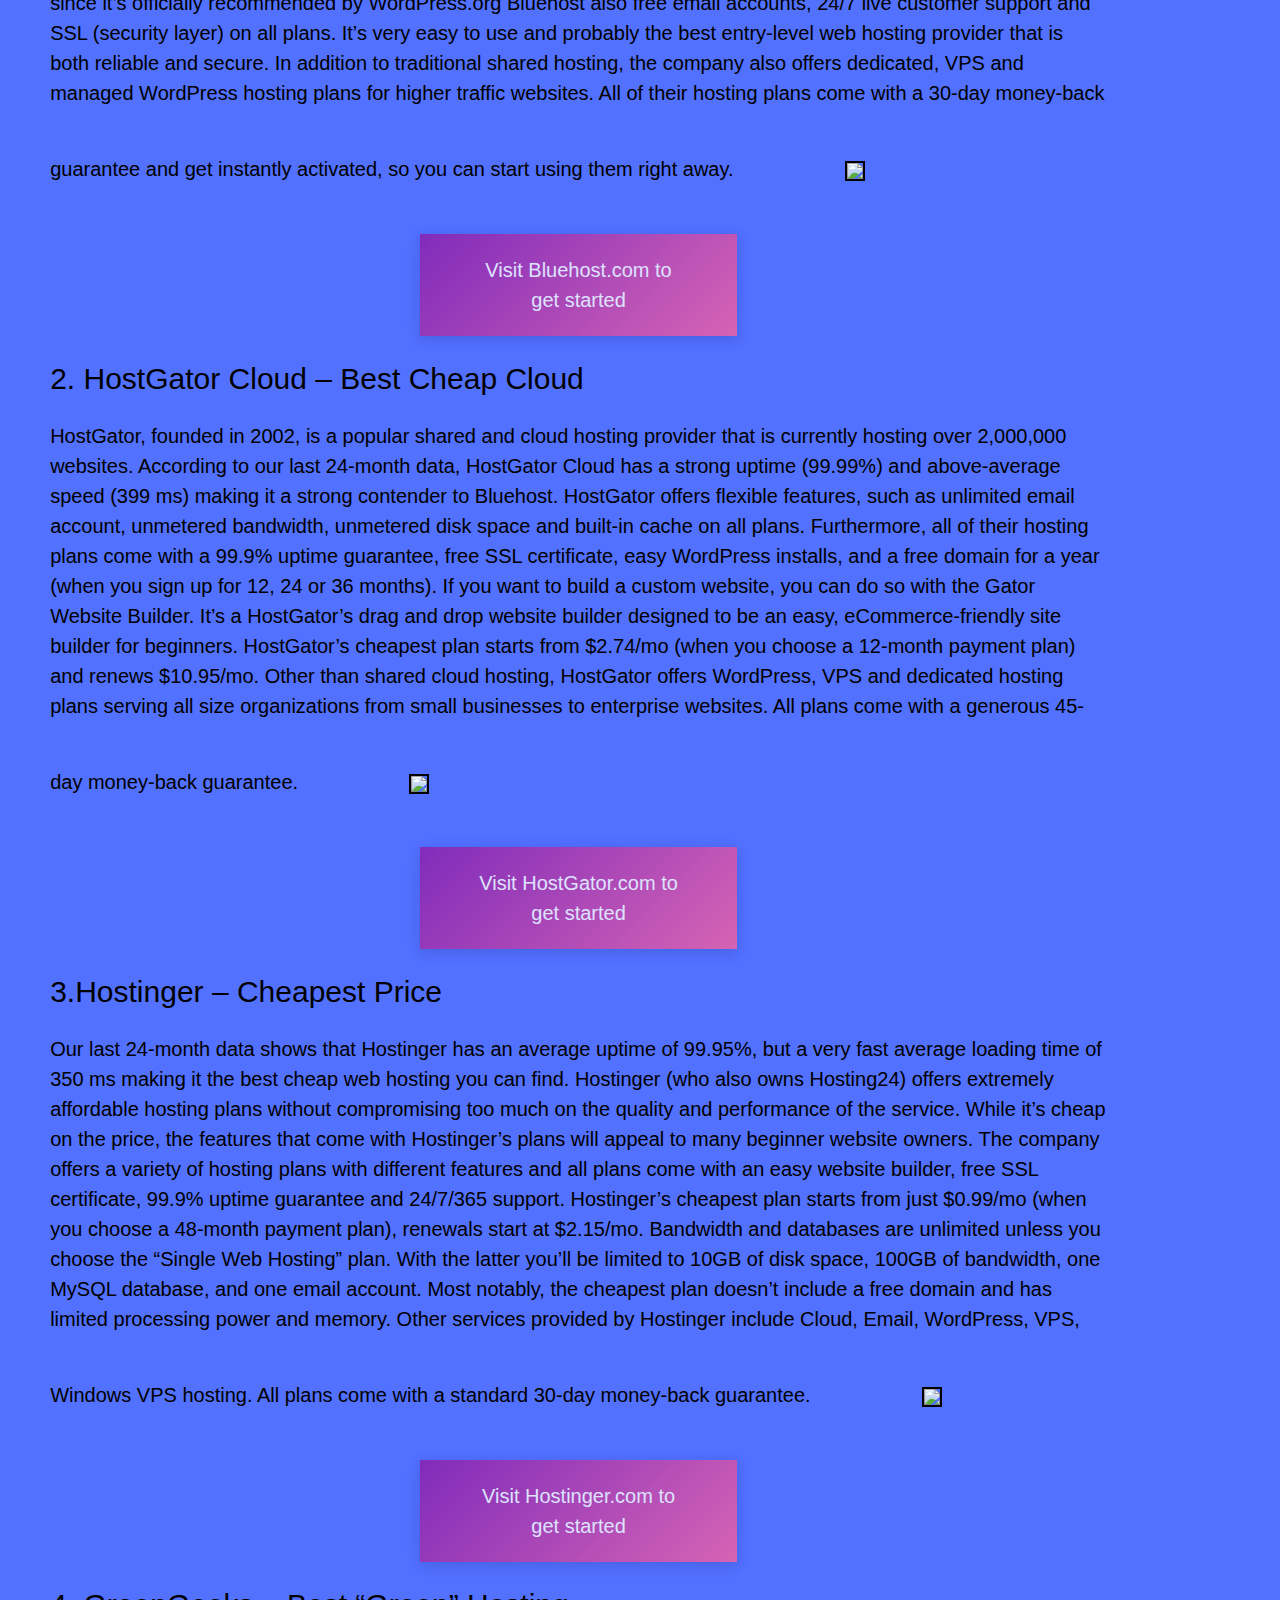
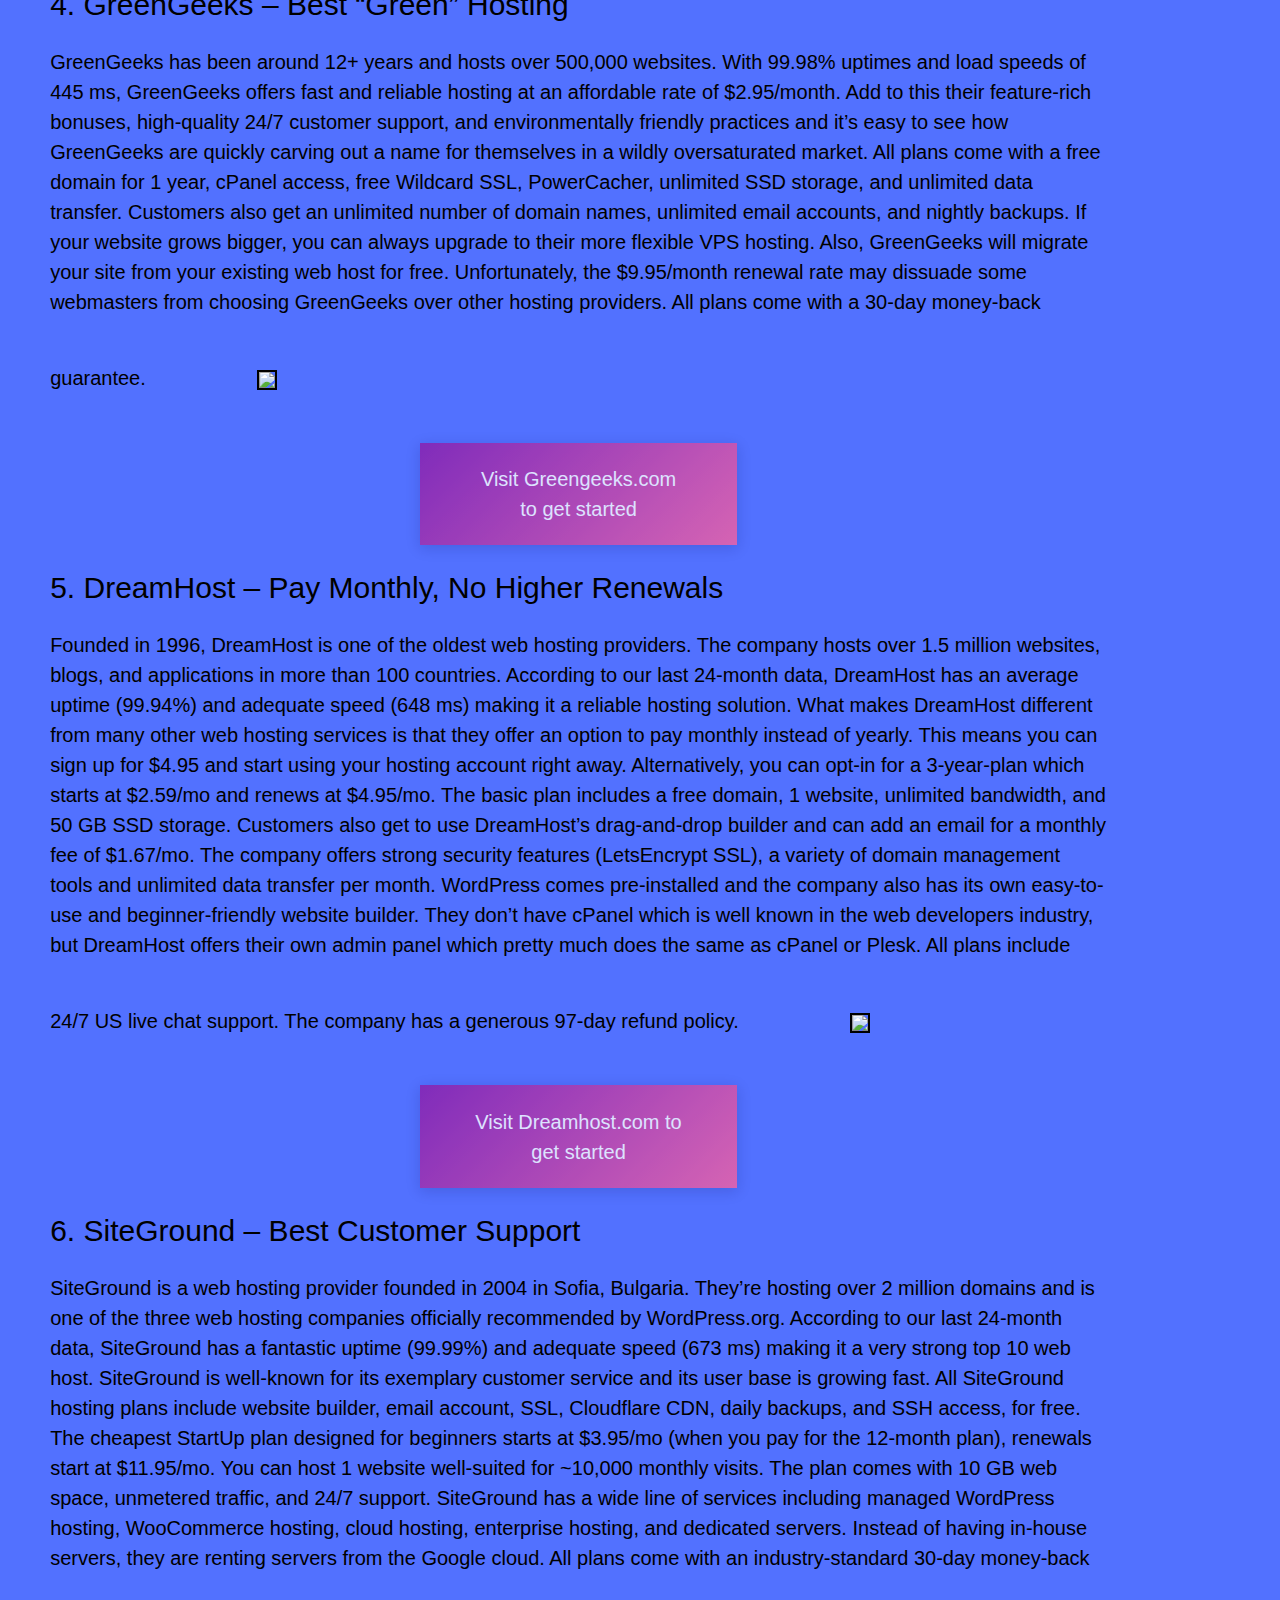
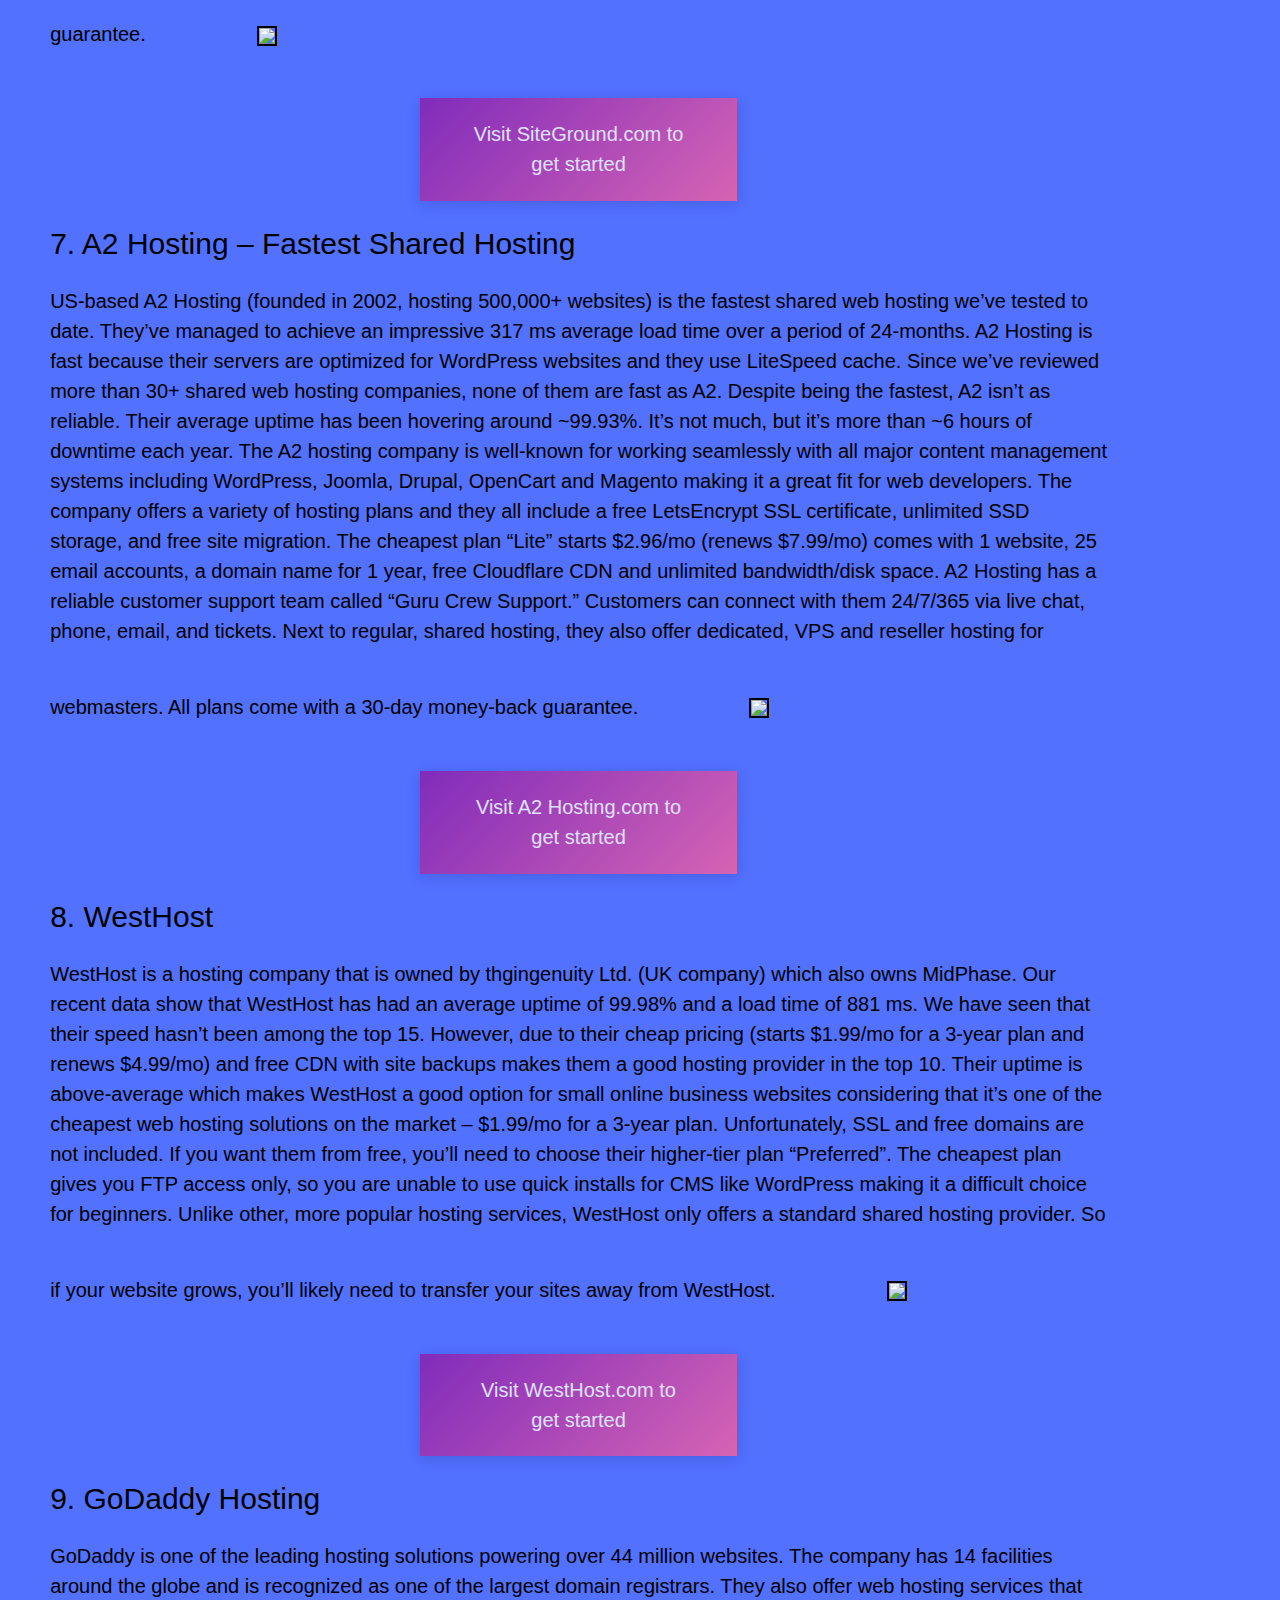
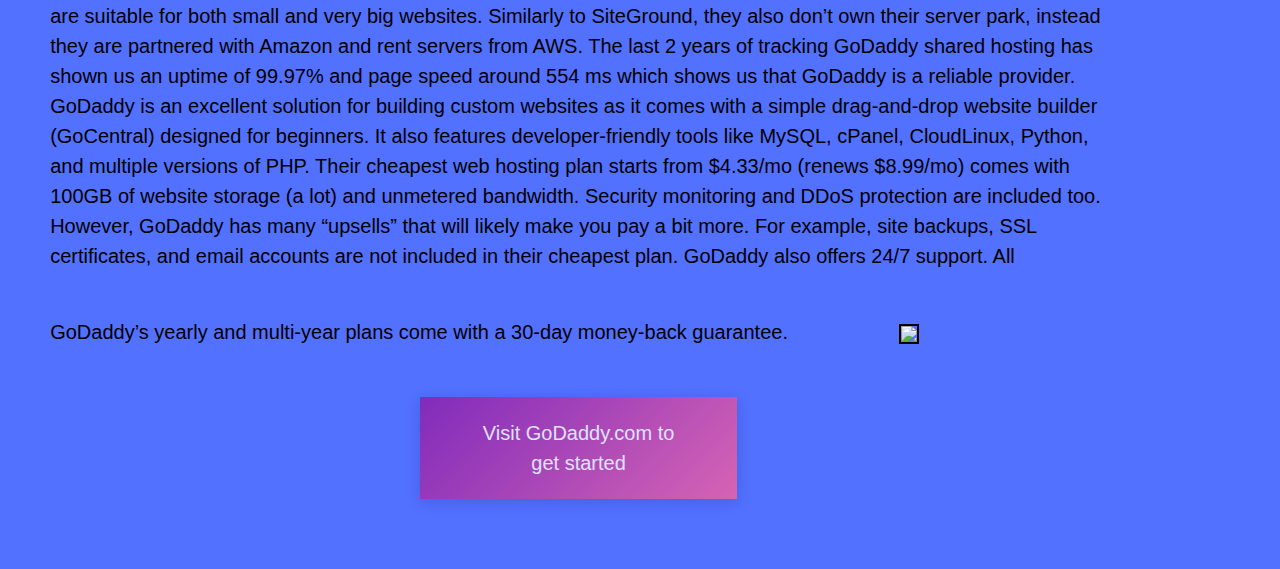
==== commit 085007ca: "Update Hosting Plans.html" ====
--- a/Hosting Plans.html
+++ b/Hosting Plans.html
@@ -2,12 +2,18 @@
 <html lang="en">
 <head>
 	<meta charset="UTF-8">
-	<title>WEBSITE HOSTING-Home</title>
+	<meta name="viewport" content="width=device-width, initial-scale=1">
+    <link rel="stylesheet" href="https://www.w3schools.com/w3css/4/w3.css">
+	<title>WEBSITE HOSTING-Hosting Plans</title>
 	<link rel="stylesheet" href="hw1.css">
 </head>
 <body>
 	<header>
-		<h1>Website Hosting</h1>
+		<div class="w3-container w3-center w3-animate-zoom">
+            <h1>
+                Website Hosting
+            </h1>
+		</div>
 		<nav>
 			 <a href="index1.html" class="button" data-micron="bounce">Home</a>
             <a href="Hosting Plans.html" class="button" data-micron="bounce">Hosting Plans</a>
--- a/hw1.css
+++ b/hw1.css
@@ -101,3 +101,20 @@
     opacity:1;
 			
 }
+.button {
+    text-align: center;
+    cursor: pointer;
+    padding: 1rem 3rem;
+    display: inline-block;
+    border-radius: 3px;
+    margin: 1rem;
+    text-decoration: none;
+    font-family: system-ui;
+    font-size: 16px;
+    text-transform: uppercase;
+    color: #fff !important;
+    background-image: linear-gradient(-45deg, #f761a1 0, #8c1bab 100%);
+    box-shadow: 0 3px 13px 0 rgba(14, 9, 73, 0.2),
+      0 11px 21px 0 rgba(255, 166, 220, 0.004);
+  }
+
